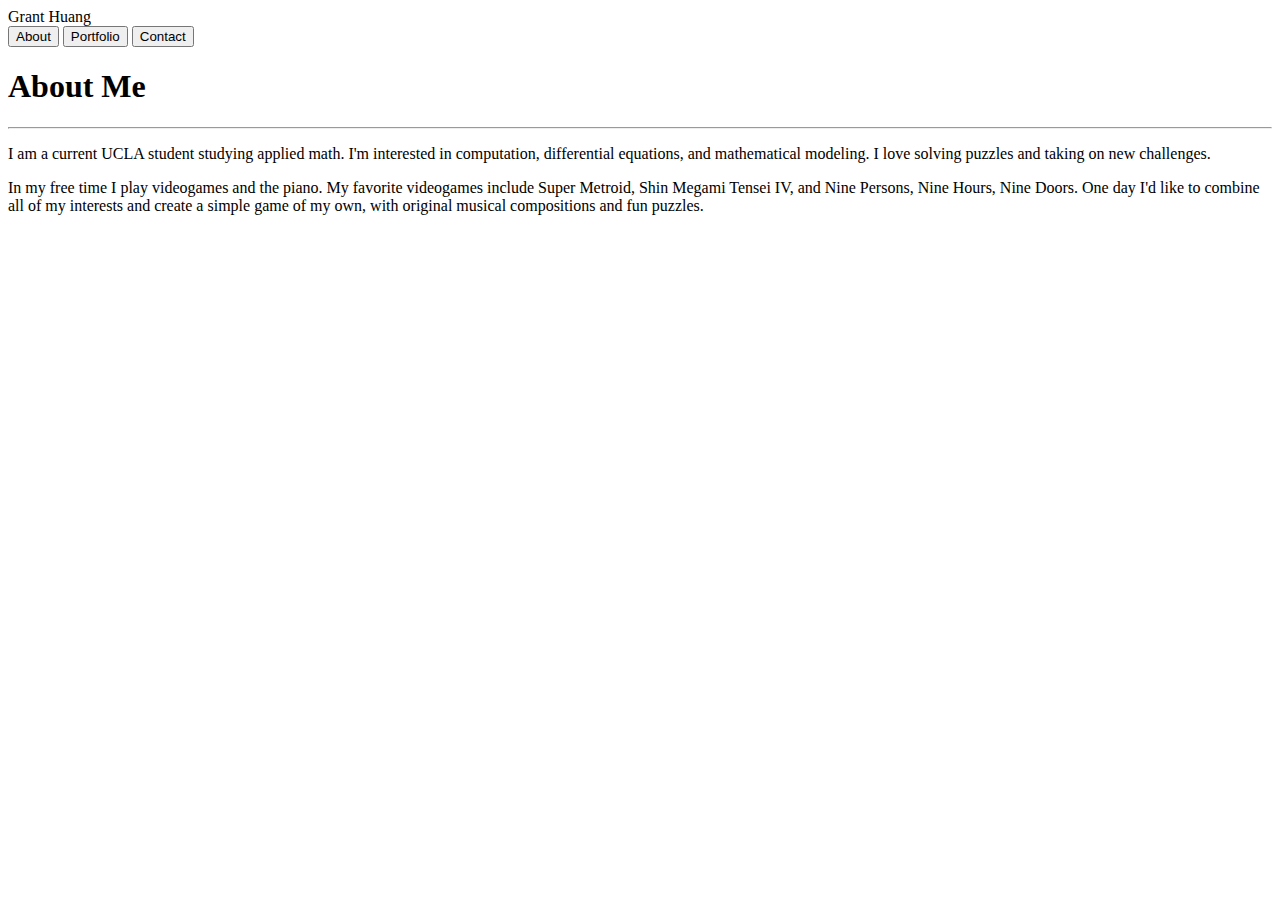
==== index.html @ c0e8439b "contact page added" ====
<!DOCTYPE html>
<html lang="en">
<head>
    <title>Grant Huang</title>
</head>
<body>
<header>
    Grant Huang
    <nav>
        <button>About</button>
        <button>Portfolio</button>
        <button>Contact</button>
    </nav>
</header>
<section>
    <h1>About Me</h1>
    <hr>
    <article>
        <p> I am a current UCLA student studying applied math. I'm interested in computation,
            differential equations, and mathematical modeling. I love solving puzzles and 
            taking on new challenges.
        </p>
        <p> In my free time I play videogames and the piano. My favorite videogames include Super
            Metroid, Shin Megami Tensei IV, and Nine Persons, Nine Hours, Nine Doors. One day I'd 
            like to combine all of my interests and create a simple game of my own, with original 
            musical compositions and fun puzzles.
        </p> 
    </article>
</section>


</body>
</html>
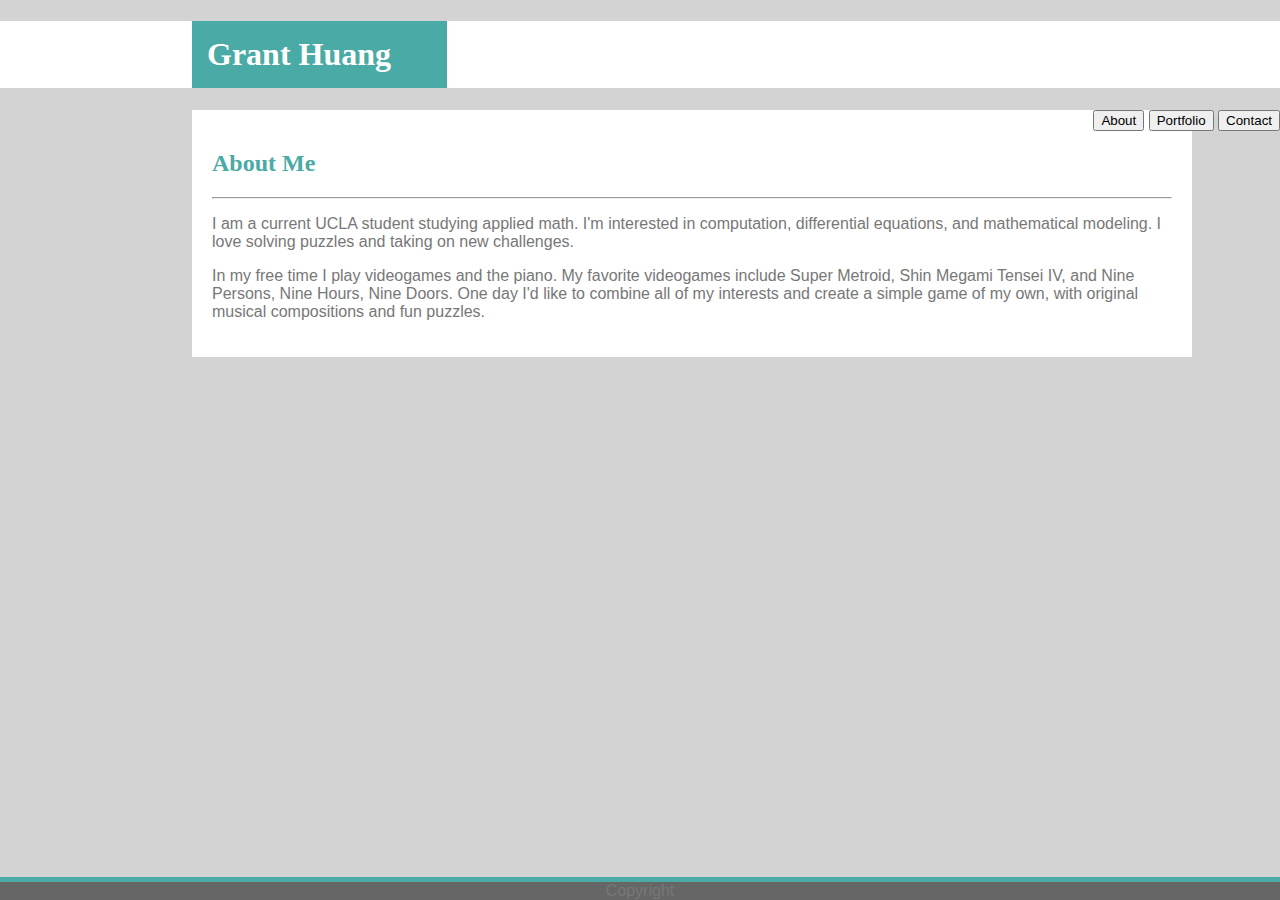
==== commit af0b8e62: "styled home page" ====
--- a/index.html
+++ b/index.html
@@ -2,10 +2,11 @@
 <html lang="en">
 <head>
     <title>Grant Huang</title>
+    <link rel="stylesheet" href="assets/css/style.css">
 </head>
 <body>
 <header>
-    Grant Huang
+    <h1>Grant Huang</h1>
     <nav>
         <button>About</button>
         <button>Portfolio</button>
@@ -13,7 +14,7 @@
     </nav>
 </header>
 <section>
-    <h1>About Me</h1>
+    <h2>About Me</h2>
     <hr>
     <article>
         <p> I am a current UCLA student studying applied math. I'm interested in computation,
@@ -27,7 +28,9 @@
         </p> 
     </article>
 </section>
-
-
+<br>
+<footer>
+    Copyright
+</footer>
 </body>
 </html>--- a/assets/css/style.css
+++ b/assets/css/style.css
@@ -0,0 +1,58 @@
+header {
+    background: #ffffff;
+    border-color: #cccccc;
+    /* overflow: hidden;
+    padding: 0px; */
+} 
+
+h1 {
+    background: #4aaaa5;
+    font-family: 'Georgia', Times, Times New Roman, serif;
+    color: #ffffff;
+    padding: 15px;
+    width: 225px;
+    margin-left: 15%;
+}
+
+h2 {
+    color: #4aaaa5;
+    font-family: 'Georgia', Times, Times New Roman, serif;
+}
+
+body {
+    background: lightgray;
+    margin: 0px;
+    font-family: 'Arial', 'Helvetica Neue', Helvetica, sans-serif;
+    /* margin-left: 12%;
+    margin-right: 12%; */
+    color: #777777;
+    min-height: 100%;
+    /* position: relative; */
+}
+
+footer {
+    background: #666666;
+    border-top-color: #4aaaa5;
+    border-top-style: solid;
+    border-top-width: 5px;
+    position: absolute;
+    bottom: 0;
+    width: 100%;
+    text-align: center;
+    /* height: 30px; */
+}
+
+nav {
+    float: right;
+}
+
+section {
+    background: #ffffff;
+    border: #666666;
+    width: 960px;
+    padding: 20px;
+    margin-left: 15%;
+    margin-right: 15%;
+    /* padding-bottom: 60px; */
+}
+
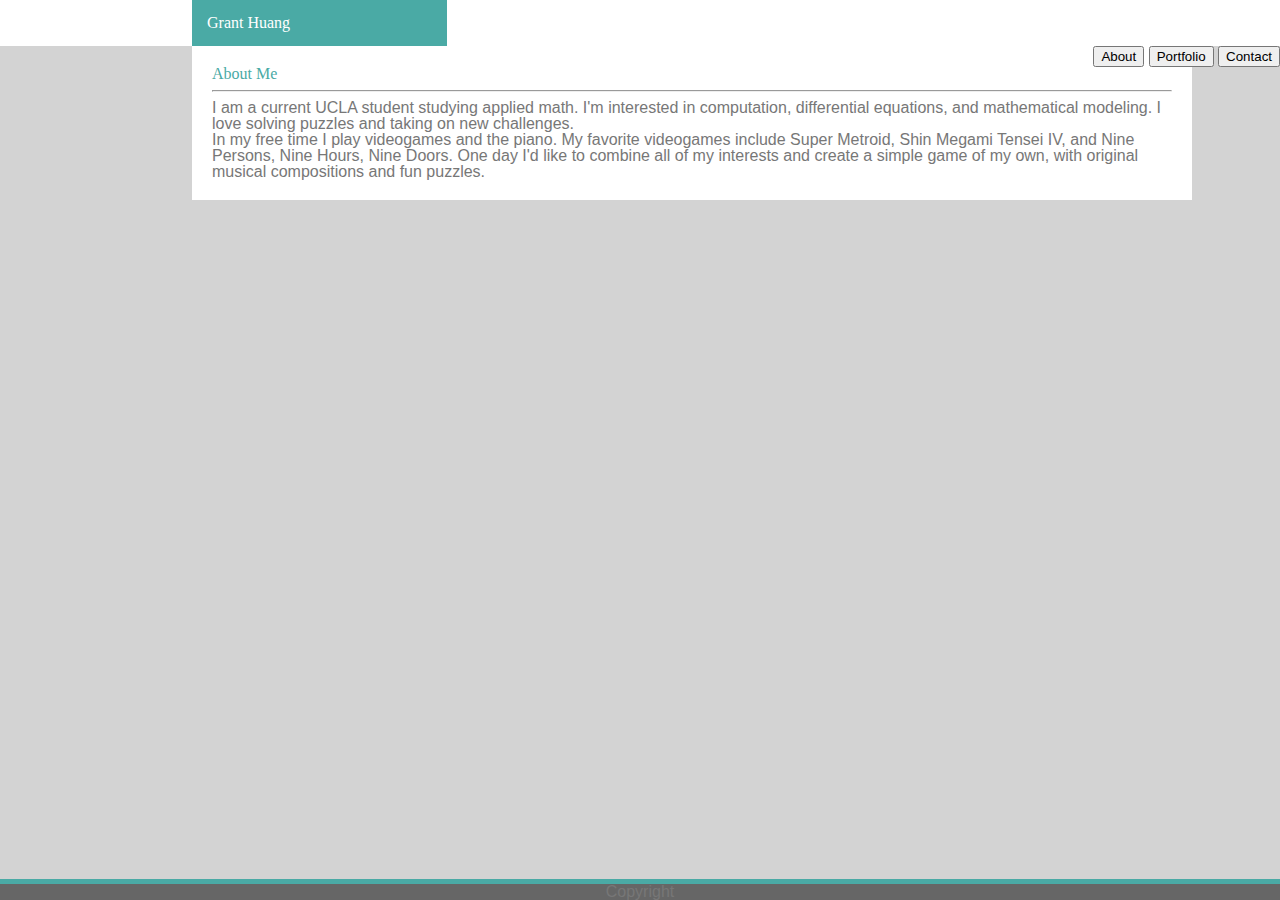
==== commit ca654924: "reset stylesheet added" ====
--- a/index.html
+++ b/index.html
@@ -2,6 +2,7 @@
 <html lang="en">
 <head>
     <title>Grant Huang</title>
+    <link rel="stylesheet" href="assets/css/reset.css">
     <link rel="stylesheet" href="assets/css/style.css">
 </head>
 <body>
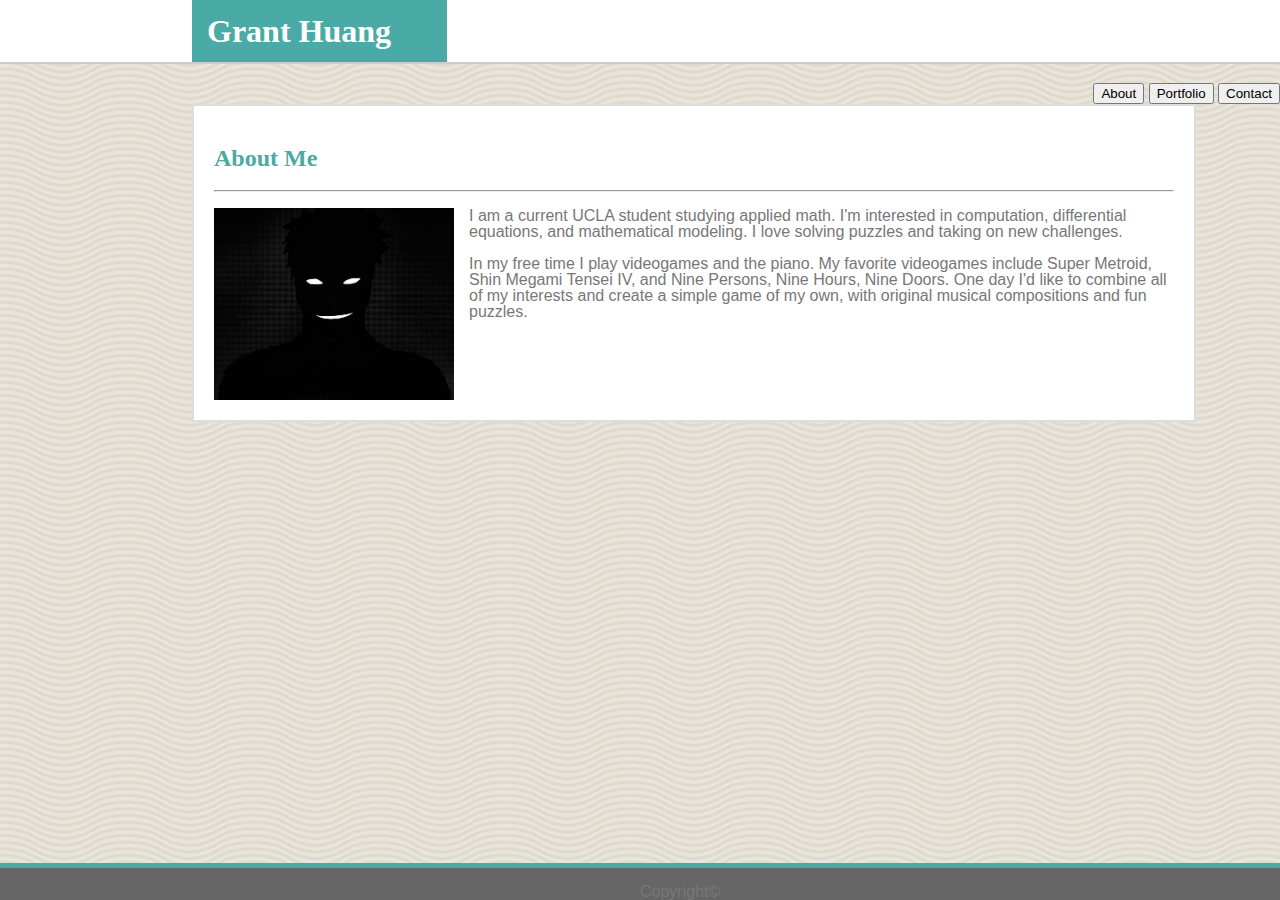
==== commit 37cb6247: "home page spruced up" ====
--- a/index.html
+++ b/index.html
@@ -5,7 +5,7 @@
     <link rel="stylesheet" href="assets/css/reset.css">
     <link rel="stylesheet" href="assets/css/style.css">
 </head>
-<body>
+<body> 
 <header>
     <h1>Grant Huang</h1>
     <nav>
@@ -14,24 +14,28 @@
         <button>Contact</button>
     </nav>
 </header>
+<br> 
 <section>
     <h2>About Me</h2>
     <hr>
     <article>
-        <p> I am a current UCLA student studying applied math. I'm interested in computation,
-            differential equations, and mathematical modeling. I love solving puzzles and 
-            taking on new challenges.
-        </p>
-        <p> In my free time I play videogames and the piano. My favorite videogames include Super
-            Metroid, Shin Megami Tensei IV, and Nine Persons, Nine Hours, Nine Doors. One day I'd 
-            like to combine all of my interests and create a simple game of my own, with original 
-            musical compositions and fun puzzles.
-        </p> 
+        <img src="assets/images/placeholder_portrait.jpg" alt="me" id="portrait"/>
+        
+                <p id="p1"> I am a current UCLA student studying applied math. I'm interested in computation,
+                        differential equations, and mathematical modeling. I love solving puzzles and 
+                        taking on new challenges.
+                    </p>
+                    <p id="p2"> In my free time I play videogames and the piano. My favorite videogames include Super
+                        Metroid, Shin Megami Tensei IV, and Nine Persons, Nine Hours, Nine Doors. One day I'd 
+                        like to combine all of my interests and create a simple game of my own, with original 
+                        musical compositions and fun puzzles.
+                    </p> 
+        
     </article>
 </section>
 <br>
 <footer>
-    Copyright
+    <div id=copy>Copyright&copy; </div>
 </footer>
 </body>
 </html>--- a/assets/css/style.css
+++ b/assets/css/style.css
@@ -1,6 +1,9 @@
 header {
     background: #ffffff;
     border-color: #cccccc;
+    border-bottom-style: solid;
+    border-bottom-width: 2px;
+    height: 62px;
     /* overflow: hidden;
     padding: 0px; */
 } 
@@ -11,7 +14,10 @@
     color: #ffffff;
     padding: 15px;
     width: 225px;
+    margin-top: 0;
     margin-left: 15%;
+    /* margin-bottom: 10px; */
+    
 }
 
 h2 {
@@ -20,7 +26,8 @@
 }
 
 body {
-    background: lightgray;
+    background-image:url("../images/wov/wov.png");
+    /* background-image: url("../images/giftly/giftly.png"); */
     margin: 0px;
     font-family: 'Arial', 'Helvetica Neue', Helvetica, sans-serif;
     /* margin-left: 12%;
@@ -38,6 +45,7 @@
     position: absolute;
     bottom: 0;
     width: 100%;
+    height: 2em;
     text-align: center;
     /* height: 30px; */
 }
@@ -48,11 +56,40 @@
 
 section {
     background: #ffffff;
-    border: #666666;
+    border-style: solid;
+    border-color: #dddddd;    
+    border-width: 2px;
     width: 960px;
     padding: 20px;
     margin-left: 15%;
     margin-right: 15%;
     /* padding-bottom: 60px; */
+    float: left;
+    display: block;
 }
 
+#portrait {
+    width: 25%;
+    height: 25%;
+    float: left;
+    margin-right: 15px;
+}
+
+#copy {
+    position: absolute;
+    bottom: 0;
+    left: 50%;
+}
+
+/* p1 {
+    margin-left: 10px;
+} */
+
+/* #statement {
+    float: left;
+} */
+
+/* article {
+    float: left;
+} */
+
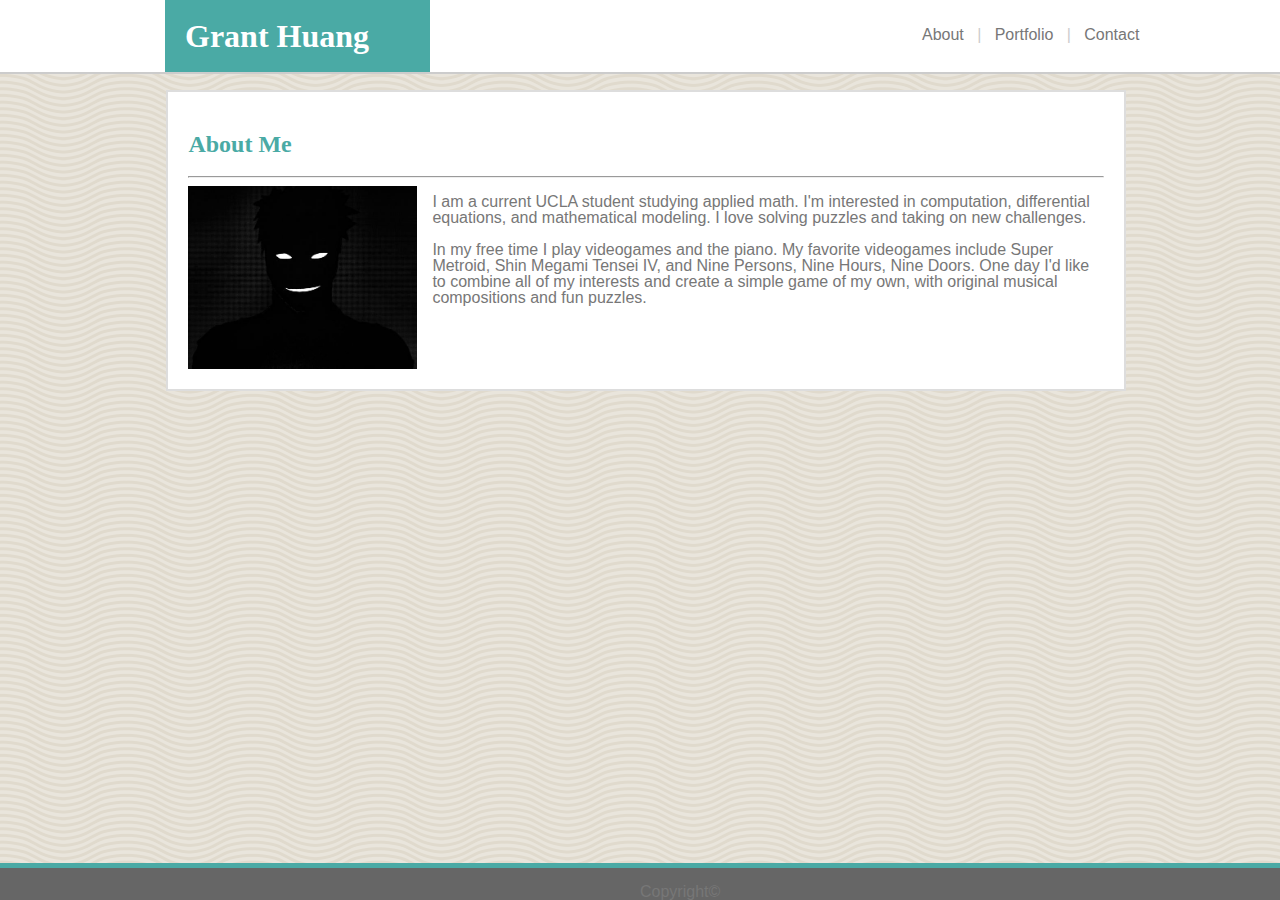
==== commit 3e37c228: "cleaned up the dimensions" ====
--- a/index.html
+++ b/index.html
@@ -4,21 +4,28 @@
     <title>Grant Huang</title>
     <link rel="stylesheet" href="assets/css/reset.css">
     <link rel="stylesheet" href="assets/css/style.css">
+    <link rel="icon" type="image/png" href="https://cdn.boldomatic.com/resource/web/v2/images/profile-dummy-2x.png?&width=46&height=46&format=png&quality=90">
 </head>
 <body> 
 <header>
     <h1>Grant Huang</h1>
     <nav>
-        <button>About</button>
-        <button>Portfolio</button>
-        <button>Contact</button>
+        <a href="file:///C:/Users/Grant%20Huang/Documents/Coding%20Bootcamp/Basic-Portfolio/index.html">
+            About
+        </a>&nbsp; | &nbsp;
+        <a href="file:///C:/Users/Grant%20Huang/Documents/Coding%20Bootcamp/Basic-Portfolio/portfolio.html">
+            Portfolio
+        </a>&nbsp; | &nbsp;
+        <a href="file:///C:/Users/Grant%20Huang/Documents/Coding%20Bootcamp/Basic-Portfolio/contact.html">
+            Contact
+        </a>
     </nav>
 </header>
 <br> 
-<section>
+<section id="about">
     <h2>About Me</h2>
     <hr>
-    <article>
+    <!-- <article> -->
         <img src="assets/images/placeholder_portrait.jpg" alt="me" id="portrait"/>
         
                 <p id="p1"> I am a current UCLA student studying applied math. I'm interested in computation,
@@ -31,7 +38,7 @@
                         musical compositions and fun puzzles.
                     </p> 
         
-    </article>
+    <!-- </article> -->
 </section>
 <br>
 <footer>
--- a/assets/css/style.css
+++ b/assets/css/style.css
@@ -3,7 +3,9 @@
     border-color: #cccccc;
     border-bottom-style: solid;
     border-bottom-width: 2px;
-    height: 62px;
+    height: 72px;
+    /* display: inline; */
+    /* float: left; */
     /* overflow: hidden;
     padding: 0px; */
 } 
@@ -12,17 +14,27 @@
     background: #4aaaa5;
     font-family: 'Georgia', Times, Times New Roman, serif;
     color: #ffffff;
-    padding: 15px;
+    padding: 20px;
     width: 225px;
     margin-top: 0;
-    margin-left: 15%;
-    /* margin-bottom: 10px; */
-    
+    margin-left: 165px;
+    margin-right: 0;
+    margin-bottom: 0;
+    float: left;
+    /* margin-bottom: 10px; */ 
 }
 
 h2 {
     color: #4aaaa5;
     font-family: 'Georgia', Times, Times New Roman, serif;
+}
+
+h3 {
+    background: #4aaaa5;
+    font-family: 'Georgia', Times, Times New Roman, serif;
+    color: #ffffff;
+    padding: 10px;
+    float: left;
 }
 
 body {
@@ -34,7 +46,9 @@
     margin-right: 12%; */
     color: #777777;
     min-height: 100%;
+    /* float: middle; */
     /* position: relative; */
+    /* text-align:center; */
 }
 
 footer {
@@ -52,17 +66,29 @@
 
 nav {
     float: right;
+    /* display: inline; */
+    /* background: pink; */
+    color: #cccccc;
+    width: 300px;
+    margin-top: 27px;
+    margin-right: 58px;
+    bottom: 0px;
 }
 
-section {
+a {
+    color: #777777;
+    text-decoration: none;
+}
+
+#about, #projects {
     background: #ffffff;
     border-style: solid;
     border-color: #dddddd;    
     border-width: 2px;
-    width: 960px;
+    width: 916px;
     padding: 20px;
-    margin-left: 15%;
-    margin-right: 15%;
+    margin-left: 13%;
+    margin-right: 13%;
     /* padding-bottom: 60px; */
     float: left;
     display: block;
@@ -81,6 +107,38 @@
     left: 50%;
 }
 
+button {
+    /* position: absolute; */
+    /* top: 50%; */
+    /* z-index: 5; */
+    display: inline;
+    background: #ffffff;
+    color: #777777;
+    margin: 0px;
+}
+
+.thumbnail {
+    /* float: left; */
+    height: 180px;
+    width: 240px;
+    margin: 10px;
+    /* border-style: solid;
+    border-width: medium;
+    border-color: gainsboro; */
+}
+
+.project {
+    float: left;
+    position: relative;
+    text-align: center;
+}
+
+#codebreakers {
+    position: absolute;
+    left: 10px;
+    bottom: 3px;
+    width: 220px;
+}
 /* p1 {
     margin-left: 10px;
 } */
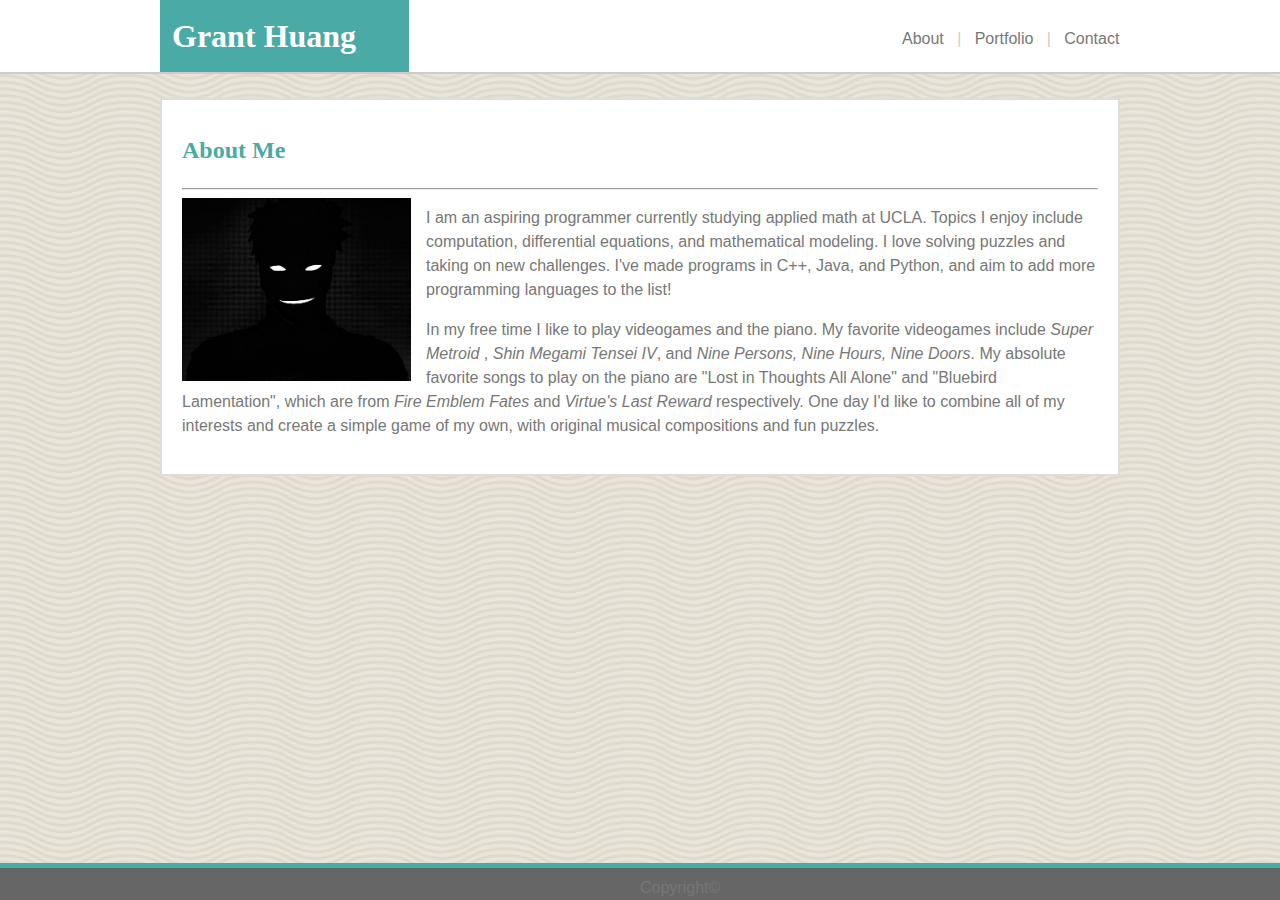
==== commit 2ae4312d: "improved page formatting" ====
--- a/index.html
+++ b/index.html
@@ -8,37 +8,40 @@
 </head>
 <body> 
 <header>
-    <h1>Grant Huang</h1>
-    <nav>
-        <a href="file:///C:/Users/Grant%20Huang/Documents/Coding%20Bootcamp/Basic-Portfolio/index.html">
-            About
-        </a>&nbsp; | &nbsp;
-        <a href="file:///C:/Users/Grant%20Huang/Documents/Coding%20Bootcamp/Basic-Portfolio/portfolio.html">
-            Portfolio
-        </a>&nbsp; | &nbsp;
-        <a href="file:///C:/Users/Grant%20Huang/Documents/Coding%20Bootcamp/Basic-Portfolio/contact.html">
-            Contact
-        </a>
-    </nav>
+    <div id="links">
+        <h1>Grant Huang</h1>
+        <nav>
+            <a href="file:///C:/Users/Grant%20Huang/Documents/Coding%20Bootcamp/Basic-Portfolio/index.html">
+                About
+            </a>&nbsp; | &nbsp;
+            <a href="file:///C:/Users/Grant%20Huang/Documents/Coding%20Bootcamp/Basic-Portfolio/portfolio.html">
+                Portfolio
+            </a>&nbsp; | &nbsp;
+            <a href="file:///C:/Users/Grant%20Huang/Documents/Coding%20Bootcamp/Basic-Portfolio/contact.html">
+                Contact
+            </a>
+        </nav>
+    </div>
 </header>
 <br> 
-<section id="about">
+<section>
     <h2>About Me</h2>
     <hr>
-    <!-- <article> -->
-        <img src="assets/images/placeholder_portrait.jpg" alt="me" id="portrait"/>
-        
-                <p id="p1"> I am a current UCLA student studying applied math. I'm interested in computation,
-                        differential equations, and mathematical modeling. I love solving puzzles and 
-                        taking on new challenges.
-                    </p>
-                    <p id="p2"> In my free time I play videogames and the piano. My favorite videogames include Super
-                        Metroid, Shin Megami Tensei IV, and Nine Persons, Nine Hours, Nine Doors. One day I'd 
-                        like to combine all of my interests and create a simple game of my own, with original 
-                        musical compositions and fun puzzles.
-                    </p> 
-        
-    <!-- </article> -->
+    <img src="assets/images/placeholder_portrait.jpg" alt="me" id="portrait"/>     
+                
+    <p> 
+        I am an aspiring programmer currently studying applied math at UCLA. 
+        Topics I enjoy include computation, differential equations, and mathematical modeling. 
+        I love solving puzzles and taking on new challenges. I've made programs in C++, Java, and Python,
+        and aim to add more programming languages to the list!
+    </p>
+    <p> 
+        In my free time I like to play videogames and the piano. My favorite videogames include <em>Super Metroid</em>
+        , <em>Shin Megami Tensei IV</em>, and <em>Nine Persons, Nine Hours, Nine Doors</em>. My absolute favorite songs
+        to play on the piano are "Lost in Thoughts All Alone" and "Bluebird Lamentation", which are from 
+        <em>Fire Emblem Fates</em> and <em>Virtue's Last Reward</em> respectively. One day I'd like to combine all of 
+        my interests and create a simple game of my own, with original musical compositions and fun puzzles.
+    </p> 
 </section>
 <br>
 <footer>
--- a/assets/css/style.css
+++ b/assets/css/style.css
@@ -1,77 +1,46 @@
+body {
+    background-image:url("../images/wov/wov.png");
+    margin: 0px;
+    font-family: 'Arial', 'Helvetica Neue', Helvetica, sans-serif;
+    color: #777777;
+    min-height: 100%;
+    /* margin: auto; */
+}
+
 header {
     background: #ffffff;
-    border-color: #cccccc;
-    border-bottom-style: solid;
-    border-bottom-width: 2px;
+    border-bottom: 2px solid #cccccc;
     height: 72px;
-    /* display: inline; */
-    /* float: left; */
-    /* overflow: hidden;
-    padding: 0px; */
-} 
-
-h1 {
-    background: #4aaaa5;
-    font-family: 'Georgia', Times, Times New Roman, serif;
-    color: #ffffff;
-    padding: 20px;
-    width: 225px;
-    margin-top: 0;
-    margin-left: 165px;
-    margin-right: 0;
-    margin-bottom: 0;
-    float: left;
-    /* margin-bottom: 10px; */ 
 }
 
-h2 {
-    color: #4aaaa5;
+#links {
+    margin: auto;
+    width: 960px;
+    height: 72px;
+}
+
+h1, h2, h3 {
     font-family: 'Georgia', Times, Times New Roman, serif;
 }
 
-h3 {
+h1, button, h3 {
     background: #4aaaa5;
-    font-family: 'Georgia', Times, Times New Roman, serif;
     color: #ffffff;
-    padding: 10px;
-    float: left;
 }
 
-body {
-    background-image:url("../images/wov/wov.png");
-    /* background-image: url("../images/giftly/giftly.png"); */
-    margin: 0px;
-    font-family: 'Arial', 'Helvetica Neue', Helvetica, sans-serif;
-    /* margin-left: 12%;
-    margin-right: 12%; */
-    color: #777777;
-    min-height: 100%;
-    /* float: middle; */
-    /* position: relative; */
-    /* text-align:center; */
-}
-
-footer {
-    background: #666666;
-    border-top-color: #4aaaa5;
-    border-top-style: solid;
-    border-top-width: 5px;
-    position: absolute;
-    bottom: 0;
-    width: 100%;
-    height: 2em;
-    text-align: center;
-    /* height: 30px; */
+h1 {
+    padding: 12px;
+    width: 225px;
+    margin: 0;
+    float: left;
 }
 
 nav {
     float: right;
-    /* display: inline; */
-    /* background: pink; */
     color: #cccccc;
-    width: 300px;
+    width: 218px;
     margin-top: 27px;
-    margin-right: 58px;
+    /* margin-right: 71px; */
     bottom: 0px;
 }
 
@@ -80,18 +49,18 @@
     text-decoration: none;
 }
 
-#about, #projects {
+section {
     background: #ffffff;
-    border-style: solid;
-    border-color: #dddddd;    
-    border-width: 2px;
+    border: 2px solid #dddddd;
     width: 916px;
     padding: 20px;
-    margin-left: 13%;
-    margin-right: 13%;
-    /* padding-bottom: 60px; */
-    float: left;
-    display: block;
+    margin: auto;
+    /* display: block; */
+}
+
+h2 {
+    color: #4aaaa5;
+    margin-top: .5em;
 }
 
 #portrait {
@@ -101,53 +70,62 @@
     margin-right: 15px;
 }
 
+#gallery {
+    height: 360px;
+}
+
+.label {
+    float: left;
+    height: 165px;
+    position: relative;
+    margin: 10px;
+}
+
+.thumbnail {
+    height: 165px;
+    width: 220px;
+    float: left;
+}
+
+.caption {
+    position: absolute;
+    margin: 0;
+    bottom:10px;
+    width: 200px;
+    text-align: center;
+}
+
+h3 {
+    padding: 10px;
+    float: left;
+}
+
+input, textarea {
+    width: 100%;
+}
+
+textarea {
+    height: 12em;
+}
+
+button {
+    padding: 10px;
+    border: none;
+    width: 10%;
+}
+
+footer {
+    background: #666666;
+    border-top: 5px solid #4aaaa5;
+    position: absolute;
+    bottom: 0;
+    width: 100%;
+    height: 2em;
+    text-align: center;
+}
+
 #copy {
     position: absolute;
     bottom: 0;
     left: 50%;
-}
-
-button {
-    /* position: absolute; */
-    /* top: 50%; */
-    /* z-index: 5; */
-    display: inline;
-    background: #ffffff;
-    color: #777777;
-    margin: 0px;
-}
-
-.thumbnail {
-    /* float: left; */
-    height: 180px;
-    width: 240px;
-    margin: 10px;
-    /* border-style: solid;
-    border-width: medium;
-    border-color: gainsboro; */
-}
-
-.project {
-    float: left;
-    position: relative;
-    text-align: center;
-}
-
-#codebreakers {
-    position: absolute;
-    left: 10px;
-    bottom: 3px;
-    width: 220px;
-}
-/* p1 {
-    margin-left: 10px;
-} */
-
-/* #statement {
-    float: left;
-} */
-
-/* article {
-    float: left;
-} */
-
+}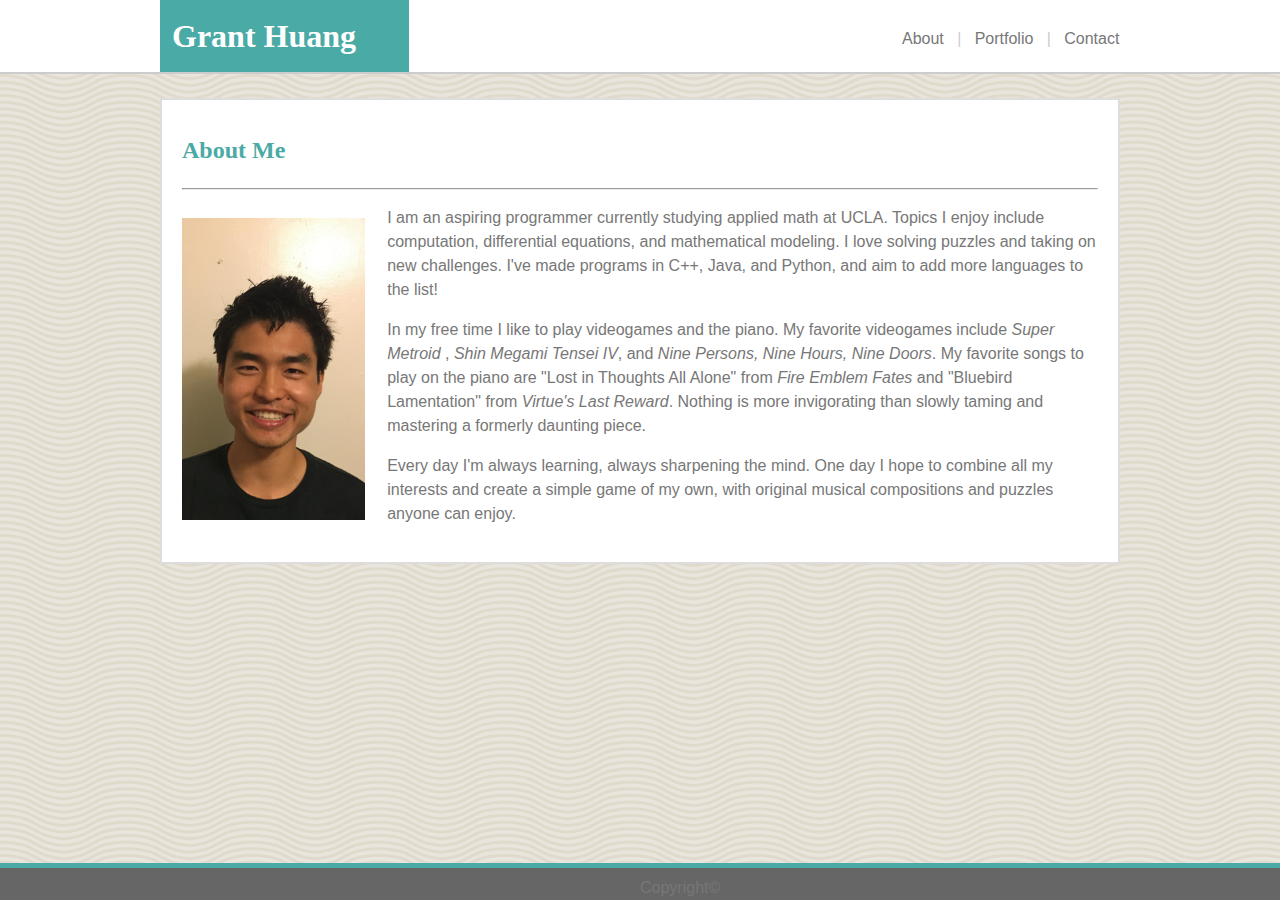
==== commit d255f021: "added profile pic!" ====
--- a/index.html
+++ b/index.html
@@ -2,6 +2,7 @@
 <html lang="en">
 <head>
     <title>Grant Huang</title>
+    <meta charset="utf-8">
     <link rel="stylesheet" href="assets/css/reset.css">
     <link rel="stylesheet" href="assets/css/style.css">
     <link rel="icon" type="image/png" href="https://cdn.boldomatic.com/resource/web/v2/images/profile-dummy-2x.png?&width=46&height=46&format=png&quality=90">
@@ -27,21 +28,26 @@
 <section>
     <h2>About Me</h2>
     <hr>
-    <img src="assets/images/placeholder_portrait.jpg" alt="me" id="portrait"/>     
+    <img src="assets/images/portrait.jpg" alt="me" id="portrait"/>     
                 
     <p> 
         I am an aspiring programmer currently studying applied math at UCLA. 
         Topics I enjoy include computation, differential equations, and mathematical modeling. 
         I love solving puzzles and taking on new challenges. I've made programs in C++, Java, and Python,
-        and aim to add more programming languages to the list!
+        and aim to add more languages to the list!
     </p>
     <p> 
         In my free time I like to play videogames and the piano. My favorite videogames include <em>Super Metroid</em>
-        , <em>Shin Megami Tensei IV</em>, and <em>Nine Persons, Nine Hours, Nine Doors</em>. My absolute favorite songs
-        to play on the piano are "Lost in Thoughts All Alone" and "Bluebird Lamentation", which are from 
-        <em>Fire Emblem Fates</em> and <em>Virtue's Last Reward</em> respectively. One day I'd like to combine all of 
-        my interests and create a simple game of my own, with original musical compositions and fun puzzles.
+        , <em>Shin Megami Tensei IV</em>, and <em>Nine Persons, Nine Hours, Nine Doors</em>. My favorite songs
+        to play on the piano are "Lost in Thoughts All Alone" from <em>Fire Emblem Fates</em> and "Bluebird Lamentation"
+        from <em>Virtue's Last Reward</em>. Nothing is more invigorating than slowly taming and mastering a formerly 
+        daunting piece. 
     </p> 
+    <p>
+        Every day I'm always learning, always sharpening the mind. One day I hope to combine all 
+        my interests and create a simple game of my own, with original musical compositions and puzzles
+        anyone can enjoy.
+    </p>
 </section>
 <br>
 <footer>
--- a/assets/css/style.css
+++ b/assets/css/style.css
@@ -4,7 +4,6 @@
     font-family: 'Arial', 'Helvetica Neue', Helvetica, sans-serif;
     color: #777777;
     min-height: 100%;
-    /* margin: auto; */
 }
 
 header {
@@ -17,6 +16,14 @@
     margin: auto;
     width: 960px;
     height: 72px;
+}
+
+a:hover {
+    color: #4aaaa5;
+}
+
+a:active {
+    color: #17E878;
 }
 
 h1, h2, h3 {
@@ -40,7 +47,6 @@
     color: #cccccc;
     width: 218px;
     margin-top: 27px;
-    /* margin-right: 71px; */
     bottom: 0px;
 }
 
@@ -55,7 +61,6 @@
     width: 916px;
     padding: 20px;
     margin: auto;
-    /* display: block; */
 }
 
 h2 {
@@ -64,10 +69,10 @@
 }
 
 #portrait {
-    width: 25%;
-    height: 25%;
+    width: 20%;
+    height: 20%;
     float: left;
-    margin-right: 15px;
+    margin: 20px 22px 20px 0px;
 }
 
 #gallery {
